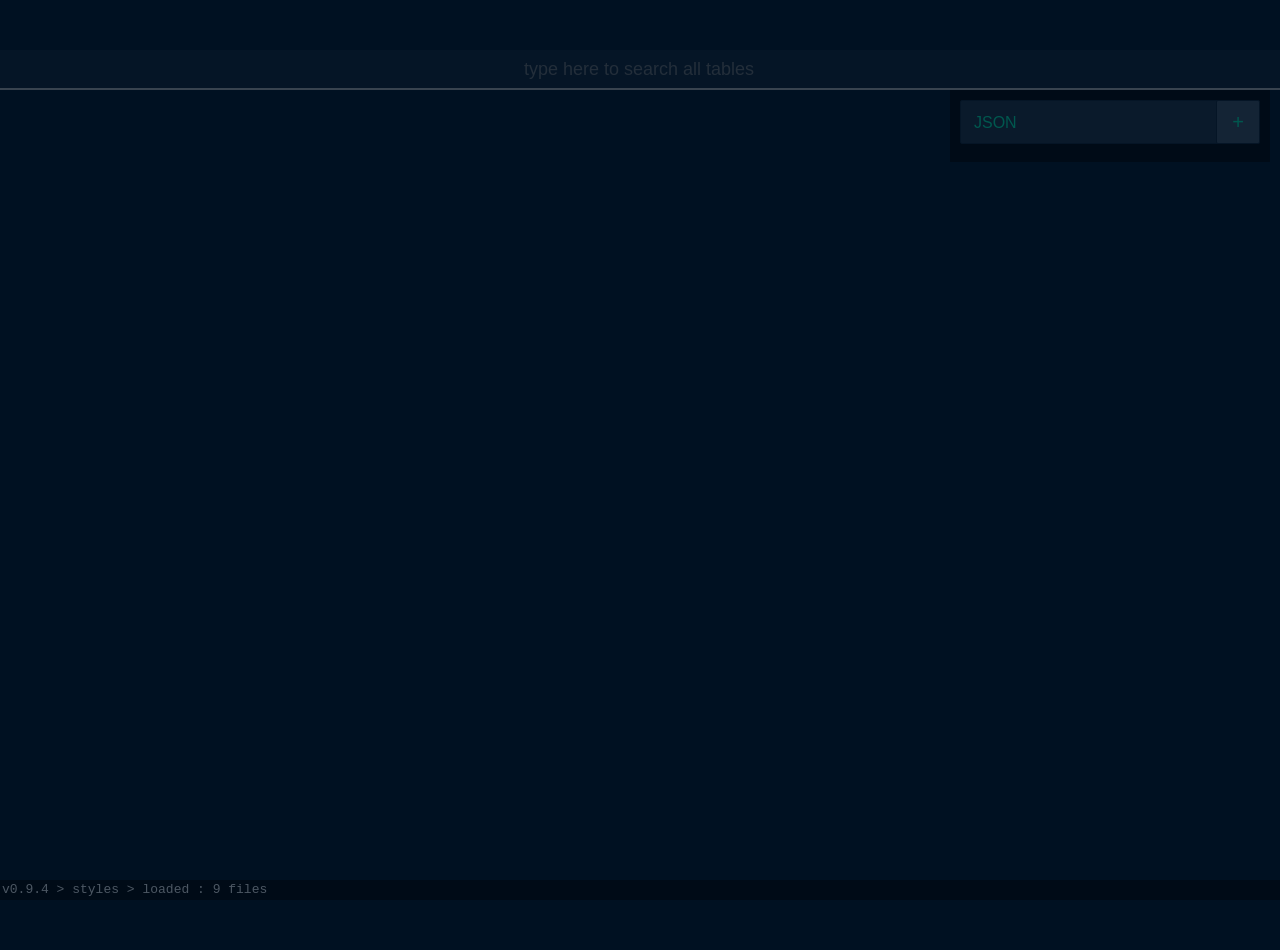
==== app/klik/infrastructure_monitor.html @ 2c04b832 "Add files via upload" ====
<!-- by JSR <jsr@pixmob.com -->
<html>
<head>
<meta charset='utf-8'>
<link rel='stylesheet' href='../../lib/klik_app.css' >
<script type='text/javascript' src='../../lib/klik_app.js'></script>
<script type='text/javascript'>

const BATTERY_LEVEL_HIGH = 90; // higher than this value will be solid green
const BATTERY_LEVEL_LOW  = 30; // lower than this value will pulse orange (same on the server side)

const MONITOR_ALLOW_DRAGGING = false;

var klik_monitor_config = {};
var klik_monitor_tables = [];
var klik_monitor_sidebar_scope = null;

var dragging = false;

window.onload = function() {
    app = new KlikApp('tech', 'Infrastructure Monitor', 'klik', true, true);

    app.navigation = [];

    app.callbacks = {
        on_ws_open : function() {
            klik_send_off_state();
        },

        on_ws_message : function(data) {
            console.log(data);
        }, 

        on_config_loaded : function(data) {
            klik_monitor_config = data;
            init();
        },

        on_config_missing : function(init_ui=true) {

            // default config
            klik_monitor_config = { 
                fetch : { 
                    maps : 1, 
                    locations : 1, 
                    infrastructures : 1, 
                    attendees : 0 
                },
                autorun : 5000
            };

            // save default config
            app.save_config(klik_monitor_config);

            // init
            if (init_ui) {
                init();
            }
        },

        on_app_ready : function(data) {
            app.load_config();

            // in progress : smarter table scroll, to keep showing the headers
            // ---
            
            // $(window).scroll(function(e){ 

            //     var name = klik_device_types.slice(0); // copy array
            //     name.push('locations');

            //     for (var i=0; i<name.length; i++) {
            //         var div_header = document.getElementById('table_'+name[i]+'_0');
            //         var div_data   = document.getElementById('table_'+name[i]+'_1');
            //         var box = div_data.getBoundingClientRect();

            //         div_header.scrollLeft 

            //         div_header.scrollLeft = div_data.scrollLeft;

            //         console.log(' div_data.parentNode.scrollHeight',  div_data.parentNode.scrollHeight);
            //         console.log(' div_data',  div_data);
            //         // console.log(box.top, div_data.parentNode.scrollHeight);

            //         if (box.top <= (-1*div_data.parentNode.scrollHeight+30)) { 
            //             div_header.style.cssText = 'display:none;'
            //         }
            //         else if (box.top < 30) { 
            //             div_header.style.cssText = 'position:fixed; top:28px;' 
            //         }
            //         else if (box.top >= 30) { 
            //             div_header.style.cssText = 'position:initial;'
            //         }  
            //     }
            // });

            // show(config);
        },

        on_app_data : function(namespace, data) {
            handle_data(namespace, data);
        }
    }
}


function init() {

    var s = by_class('klik_section');
    for (var i=0; i<s.length; i++) {
        add_class(s[i], 'loaded'); 
    }

    klik_monitor_init();

    $('#table_beacons_1').scroll(function(){ 
        console.log(' this.scrollLeft', $(this).scrollLeft() ) ;
    });
}


var klik = null
var theme = {};
var layer_flags = {};

var klik_device_types = [
    'infrastructures_attendees',
    'infrastructures_beacons',
    'infrastructures_configs',
    'infrastructures_hubs',
    'infrastructures_mobiles',
    'infrastructures_pixels',
    'infrastructures_registrations',
    'infrastructures_sentinelles',
    'infrastructures_tags',
    'infrastructures_touchpoints',
];


// var isSyncingLeftScroll = false;
// var isSyncingRightScroll = false;

function klik_monitor_clear() {
    for (var i in klik_monitor_tables) {
        $(klik_monitor_tables[i]).html('<p>deactivated</p>');
    }
    klik_monitor_tables = [];
}


function add_tables(namespace) {
    klik.table[namespace][0].innerHTML = ''; 
    var table_0 = build_html_table(klik.table[namespace][0], klik.data[namespace], conf.headers[namespace]);
    $('#table_'+namespace+'_0').html(table_0);
    setup_cell_interaction(klik.table, namespace, 0);

    klik_monitor_tables.push('#table_'+namespace+'_0');

    // klik.table[namespace][1].innerHTML = '';
    // var table_1 = table_0.cloneNode(true);
    // $('#table_'+namespace+'_1').html(table_1);
    // setup_cell_interaction(klik.table, namespace, 1);
}


function klik_monitor_save() {
    app.save_config(klik_monitor_config);
}


function klik_monitor_toggle(key) {
    klik_monitor_config.fetch[key] = app.api.fetch[key] = 1-app.api.fetch[key];

    klik_monitor_save();
    klik_monitor_clear();
    klik_monitor_update_sidebar();
    klik_monitor_page_refresh();
}


function klik_monitor_interval(interval_in_ms) {
    klik_monitor_config.autorun = interval_in_ms;

    klik_monitor_save();
    klik_monitor_update_sidebar();

    app.api.autorun(klik_monitor_config.autorun);


    var intervals = [ 2000, 5000, 10000];
    for (var i in intervals) {
        var btn = by_id(klik_monitor_sidebar_scope+'button_interval_'+intervals[i]);
        btn.innerHTML = 'refresh '+intervals[i]+' ms';
        btn.style.backgroundColor = 'rgba(255,0,0,0.4)';
        btn.style.border = '1px solid red';
    }

    var btn = by_id(klik_monitor_sidebar_scope+'button_interval_'+interval_in_ms);
    btn.style.backgroundColor = 'rgba(0,255,255,0.4)';
    btn.style.border = '1px solid cyan';
}



function klik_monitor_populate_sidebar(scope, style) {
    klik_monitor_sidebar_scope = scope;

    var s = add_node(klik_toolbar_settings, 'div', { _c:'klik_section' });
    add_node(s, 'button', { _c:'small', _s:style, onclick:'klik_monitor_toggle("maps")'            , _i:scope+'button_toggle_maps' });
    add_node(s, 'button', { _c:'small', _s:style, onclick:'klik_monitor_toggle("locations")'       , _i:scope+'button_toggle_locations' });
    add_node(s, 'button', { _c:'small', _s:style, onclick:'klik_monitor_toggle("infrastructures")' , _i:scope+'button_toggle_infrastructures' });
    add_node(s, 'button', { _c:'small', _s:style, onclick:'klik_monitor_toggle("attendees")'       , _i:scope+'button_toggle_attendees' });

    var s = add_node(klik_toolbar_settings, 'div', { _c:'klik_section' });
    add_node(s, 'button', { _g:1, _c:'small', _s:style, onclick:'klik_monitor_interval(2000)' , _i:scope+'button_interval_2000' });
    add_node(s, 'button', { _g:1, _c:'small', _s:style, onclick:'klik_monitor_interval(5000)' , _i:scope+'button_interval_5000' });
    add_node(s, 'button', { _g:1, _c:'small', _s:style, onclick:'klik_monitor_interval(10000)', _i:scope+'button_interval_10000' });

    var s = add_node(klik_toolbar_settings, 'div', { _c:'klik_section' });
    add_node(s, 'button', { _c:'small', _s:style, onclick:'show(config)', _i:scope+'button_show_data', _l:'show JSON' });
    add_node(s, 'button', { _c:'small', _s:style, onclick:'hide(config)', _i:scope+'button_hide_data', _l:'hide JSON' });


    setTimeout(function() {
        klik_monitor_update_sidebar();
    }, 1000);

}


function klik_monitor_update_sidebar() {
    var keys = ['maps', 'locations', 'infrastructures', 'attendees'];
    for (var i in keys) {
        var k = keys[i];

        var btn = by_id(klik_monitor_sidebar_scope+'button_toggle_'+k);
        btn.innerHTML = k;

        if (app.api.fetch && app.api.fetch[k]) {
            btn.style.backgroundColor = 'rgba(0,255,255,0.4)';
            btn.style.border = '1px solid cyan';
        }
        else {
            btn.style.backgroundColor = 'rgba(255,0,0,0.4)';
            btn.style.border = '1px solid red';
        }
    }
}   


var sort_filters = {
    maps: {
        key: 'name', 
        order: 'up',
    },
    locations: {
        key: 'display_name', 
        order: 'up',
    },
    attendees: {
        key: 'last_name', 
        order: 'up',
    },
    infrastructures_attendees: {
        key: 'name', 
        order: 'up',
    },
    infrastructures_beacons: {
        key: 'name', 
        order: 'up',
    },
    infrastructures_tags: {
        key: 'description', 
        order: 'up',
    },
    infrastructures_touchpoints: {
        key: 'description', 
        order: 'up',
    },
    infrastructures_configs: {
        key: 'id', 
        order: 'up',
    },
    infrastructures_hubs: {
        key: 'id', 
        order: 'up',
    },
    infrastructures_mobiles: {
        key: 'id', 
        order: 'up',
    },
    infrastructures_pixels: {
        key: 'id', 
        order: 'up',
    },
    infrastructures_registrations: {
        key: 'id', 
        order: 'up',
    },
    infrastructures_sentinelles: {
        key: 'id', 
        order: 'up',
    },
}


function get_filter(namespace) {
    return sort_filters[namespace];
}


function sort_data(namespace) {
    try {
        var filter = get_filter(namespace);
        // console.log('namespace:', namespace, 'filter:', filter);
        klik.data[namespace].sort(klik_sort_anything(filter.key)[filter.order]);
        return true;
    }
    catch(e) {
        // console.log('unable to sort', namespace, filter.key, filter.order);
        // console.log(e);
        return false;
    }
}


function handle_data(namespace, data) {
    // console.log(namespace, data);

    if (dragging) {
        return;
    }

    // remove forward slash, because using namespace as key
    if (namespace=='/maps' || 
        namespace=='/locations' || 
        namespace=='/attendees' || 
        namespace=='/infrastructures' ) {
        namespace = namespace.substring(1);
    }

    if (namespace=='maps') {
        for (var i=0; i<data.length; i++) {
            klik.dict[data[i].name] = data[i];
        }
        klik.data.maps = data;
        sort_data(namespace);

        var label = ((klik.data.maps.length>1)?'maps':'map');
        label_maps.innerHTML = klik.data.maps.length+' '+label;

        add_tables('maps');
        // $('#table_maps_0').addClass("hidden_data");
        // $('#table_maps_1').addClass("hidden_header");
    }
    
    else if (namespace=='locations') {
        for (var i=0; i<data.length; i++) {
            klik.dict[data[i].name] = data[i];
        }
        klik.data.locations = data;
        sort_data(namespace);

        var label = ((klik.data.locations.length>1)?'locations':'location');
        label_locations.innerHTML = klik.data.locations.length+' '+label;

        add_tables('locations');
        // $('#table_locations_0').addClass("hidden_data");
        // $('#table_locations_1').addClass("hidden_header");
    }

    else if (namespace=='attendees') {
        for (var i=0; i<data.length; i++) {
            klik.dict[data[i].id] = data[i];
        }
        klik.data.attendees = data;
        sort_data(namespace);

        var label = ((klik.data.attendees.length>1)?'attendees':'attendee');
        label_attendees.innerHTML = klik.data.attendees.length+' '+label;

        add_tables('attendees');
        // $('#table_attendees_0').addClass("hidden_data");
        // $('#table_attendees_1').addClass("hidden_header");
    }

    else if (namespace=='infrastructures') {
        
        for (var i=0; i<data.length; i++) {
            klik.dict[data[i].id] = data[i];
        }
        for (var i=0; i<klik_device_types.length; i++) {
            klik.data[klik_device_types[i]] = [];
        }

        klik.data.infrastructures_tags_ignored = [];
        klik.data.infrastructures_pixels_ignored = [];

        for (var i=0; i<data.length; i++) {
            for (var j=0; j<klik_device_types.length; j++) {
                if ('infrastructures_'+data[i].type+'s'==klik_device_types[j]) {

                    // if (data[i].type=='beacon') {
                    //     if (data[i].id.match('hubdroid')) {
                    //         console.log(data[i]); 
                    //     }
                    // }

                    // if (data[i].type=='touchpoint') {
                    //     console.log(data[i]); 
                    // }

                    if (data[i].map) {
                        klik.data[klik_device_types[j]].push(data[i]);
                    }
                    else if (data[i].type=='tag') {
                        klik.data.infrastructures_tags_ignored.push(data[i]);
                    }
                    else if (data[i].type=='pixel') {
                        klik.data.infrastructures_pixels_ignored.push(data[i]);
                    }
                }
            }
        }

        // at this point, all data is stored inside klik.data
        // for (var i=0; i<klik.data.infrastructures_tags.length; i++) {
        //     var tag = klik.data.infrastructures_tags[i];
        // }

        // here we only update all table titles (labels) with 
        // the corresponding device counters
        for (var i=0; i<klik_device_types.length; i++) {
            var type = klik_device_types[i];
            var data = klik.data[type];
            var label = type;

            // console.log(label);

            // replace the beacons with hubs
            if (label=='infrastructures_beacons') {
                label = 'infrastructures_hubs';
            }
   
            if (label.match('infrastructures')) {
                label = label.substring(16, label.length);
            }

            // adjust label for singular / plurar
            label = ((data.length>1) ? label : label.substring(0, label.length-1));

            if (type=='infrastructures_pixels') {
                label_infrastructures_pixels.innerHTML = klik.data.infrastructures_pixels.length+' '+label+' - plus '+klik.data.infrastructures_pixels_ignored.length+' not on the map';
                label_infrastructures_pixels.innerHTML += ' - total of '+ (klik.data.infrastructures_pixels.length+klik.data.infrastructures_pixels_ignored.length);
            }
            else if (type=='infrastructures_tags') {
                label_infrastructures_tags.innerHTML = klik.data.infrastructures_tags.length+' '+label+' - plus '+klik.data.infrastructures_tags_ignored.length+' not on the map';
                label_infrastructures_tags.innerHTML += ' - total of '+ (klik.data.infrastructures_tags.length+klik.data.infrastructures_tags_ignored.length);
            }
            else {
                var div = by_id('label_'+type);
                if (div) {
                    div.innerHTML = data.length+' '+label;
                }
            }
        }


        // console.log(klik.data.configs.length, 'configs', klik.data.configs[0]);
        // var ids = '';
        // for (var j=0; j<klik.data.infrastructures_tags_ignored.length; j++) {
        //     console.log(klik.data.infrastructures_tags_ignored[j])
        //     ids += klik.data.infrastructures_tags_ignored[j].id +'<br>';
        // }
        // document.body.innerHTML = ids;


        for (var j=0; j<klik_device_types.length; j++) {
            var key =  klik_device_types[j];
            sort_data(key);
         
            klik.table[key][0].innerHTML = ''; // table for headers
            // klik.table[key][1].innerHTML = ''; // table for data

            // if (layer_flags && layer_flags[key.substring(0,key.length-1)][1]==0) {
            
            // }
            // else {

                add_tables(key);
          
                // remember current widths for all columns
                // look only at first table row
                // var item = by_id('table_'+key+'_1');
                // var cols;
                // try {
                //     cols = item.getElementsByTagName("tr")[1].getElementsByTagName("td");
                //     conf.header_widths[key] = []
                //     for (k = 0; k<cols.length; k++) { // loop all column items
                //         // conf.header_widths[key].push(cols[k].offsetWidth);
                //         cols[k].style.cssText = 'width:'+cols[k].offsetWidth+40+'px;';
                //     }
                // }
                // catch(e) {
                //     console.log(e)
                // }
            
                // $('#table_'+key+'_0').addClass("hidden_data");
                // $('#table_'+key+'_1').addClass("hidden_header");
            // }
        }
    }


    // setup visibility based on what was setup in the Manager
    // looking at the one config icon that is named 'MainConfig'

    if (klik.data.configs && klik.data.configs.length>0) {
        // console.log('---------', klik.data.configs);
        for (var i in klik.data.configs) {
            // console.log(klik.data.configs[i]);
            if (klik.data.configs[i].name==='MainConfig') {
                if (klik.data.configs[i].custom.settings) {
                    layer_flags = klik.data.configs[i].custom.settings.layer_flags;
                }
            }
        }               
    }

    //layer_flags[key][0] , lock
    //layer_flags[key][1] , visible


    if (layer_flags) {
        // console.log('--', layer_flags);
        for (var i=0; i<klik_device_types.length; i++) {
            var key = klik_device_types[i];

            // console.log('--', key, layer_flags,);
            var dev_flags = layer_flags[key.substring(0, key.length-1)]

            if (dev_flags) {
                if (dev_flags[1]==0) { 
                    $('#section_'+key).hide();
                }
                else {
                    $('#section_'+key).show();
                }
            }
            else {
                $('#section_'+key).show();
            }
        }

        if (layer_flags['location'] && layer_flags['location'][1]==0) {
            $('#section_locations').hide();
        }
        else {
            $('#section_locations').show();
        }

        if (layer_flags['attendee'] && layer_flags['attendee'][1]==0) {
            $('#section_attendees').hide();
        }
        else {
            $('#section_attendees').show();
        }

        if (layer_flags['map'] && layer_flags['map'][1]==0) {
            $('#section_maps').hide();
        }
        else {
            $('#section_maps').show();
        }
    }

    // console.log(klik.dict);
    // re-filter (not optimal to always rebuild the html tables...)
    klik_table_search_all();
}


// make everything clickable
function setup_cell_interaction(tables, namespace, index) {
    // console.log('setup_cell_interaction', namespace, tables)
    var table = tables[namespace][index];

    if (table != null) {
        for (var i = 0; i < table.rows.length; i++) {
            for (var j = 0; j < table.rows[i].cells.length; j++) {

                table.rows[i].cells[j].onclick = function (event) {
                    var item = klik.dict[event.target.innerHTML];
                    if (item) {
                        config_string.innerHTML = event.target.innerHTML+'<PRE>'+JSON.stringify(item, null, '  ')+'</PRE>';
                    }
                    else {
                        var element = event.target;
                        if (element.nodeName === "TH") {
                            var filter = get_filter(namespace);
                            filter.order = (filter.order=='down')?'up':'down';
                            filter.key = element.id.substring(3);
                            // console.log(namespace, filter)

                            // sort, clear and rebuild
                            if (sort_data(namespace)) {
                                klik.table[namespace][0].innerHTML = '';
                                add_tables(namespace); 

                                klik_table_search('table_'+namespace+'_0');
                            }
                        }
                        config_string.innerHTML = 'nothing found for : "'+ element.innerHTML +'"';
                    }
                };
            }
        }
    }
}


var default_device_headers = [
    ['id', 'ID'],
    ['name', 'NAME'],
    ['x','MAP.X'], ['y','MAP.Y'],
    ['description', 'DESCRIPTION'],
    ['custom.added.time', 'ADDED'],
    ['custom.updated.time', 'UPDATED'],
    ['map', 'MAP'],
    ['custom.zone', 'ZONE'],
]


var conf = {
    // header_widths : {
    //     // locations       :[],
    //     // attendees       :[], 
    //     beacons         :[],
    //     configs         :[],
    //     hubs            :[],
    //     mobiles         :[],
    //     pixels          :[],
    //     registrations   :[],
    //     sentinelles     :[],
    //     tags            :[]
    // },
    headers : {

        maps : [
            // ['id', 'ID'  ],
            ['name', 'NAME'  ],
            ['private', 'PRIVATE'  ], 
            ['image_url', 'IMAGE URL'], 
        ],

        locations : [
            ['name'                 , 'NAME'  ], 
            ['display_name'         , 'DISPLAY NAME'],
            ['tuning.min_certainty' , 'CERT.'],
            ['tuning.threshold'     , 'THRESH.'],
            ['tuning.timeout'       , 'TIMEOUT'],
            ['tuning.samples'       , 'SAMPLES'],
            ['tuning.sample_ratio'  , 'RATIO'],
            ['tuning.stickiness'    , 'STICKY'],
            ['map'                  , 'MAP'],
            ['tuning.tags.length'   , 'TAGS'],
            ['tag_selector'         , 'SELECTOR'], 
            ['tuning.tags'          , 'TAG IDS'],


            // legacy
            // ['tuning.beacons.length', 'BEACONS'],
            // ['tuning.beacons'       , 'BEACON IDS'],
        ],

        attendees : [
            ['id'           , 'ID'],
            ['last_name'    , 'LAST NAME'],
            ['first_name'   , 'FIRST NAME'],
            ['score'        , 'SCORE'],
            ['email'        , 'EMAIL'],
            ['devices'      , 'DEVICES'],
        ],

        infrastructures_beacons : [
            ['status.status', 'STATUS'],
            ['id', 'ID'],
            ['name' , 'NAME'],
            
            ['status.battery', 'PHONE %'],
            ['status.peripheral_battery', 'AMP %'],

            
            ['status.last_status_payload.stats.packetsReceived', 'BLE IN'],
            // ['status.last_status_payload.stats.packetsSent', 'PKT SENT'],
            // ['status.last_status_payload.scheduledBroadcasts', 'BRO ?'],


            // stats.now    = 10 seconds
            // stats.recent =  2 minutes
            // stats.stable = 10 minutes
            ['status.stats.recent.packet_rate'      , 'PKT/s'],
            ['status.stats.recent.bitrate'          , 'BIT/s'],
            ['status.stats.recent.devices'          , 'PIX'],
            ['status.stats.recent.report_rate'      , 'PIX/s'],
            ['status.stats.recent.tags'             , 'TAG'],
            ['status.stats.recent.tag_report_rate'  , 'TAG/s'],

            ['status.last_status_payload.hardwareState.isAdvertising', 'BLE OUT'],

            ['description'  , 'DESCRIPTION'],

            // ['status.stats.recent.error_rate'       , 'ERROR RATE'],
            // ['status.stats.recent.packet_errors'    , 'PKT ERROR'],
            // ['status.stats.recent.missed_packets'   , 'MISS'],
            // ['status.stats.recent.dropped_packets'  , 'DROP'],
            
            // bitrate and packet_rate dont work anymore
            // ---
            // ['status.bridge_stats.now.bitrate'      , 'BIT/s'],
            // ['status.bridge_stats.now.packet_rate'  , 'PKT/s'],

            ['status.status_msg'          , 'MESSAGE'],
            ['status.last_heard'          , 'LAST HEARD'],
            ['status.last_connected'      , 'LAST CONNECTED'],
            // ['status.last_known_connected', 'LAST KNOWN CONNECTED'],
            // ['status.last_status'         , 'LAST STATUS'],

            // old beacons
            // ---
            // ['status.battery_mV'    , 'BATTERY'],
            // ['status.button_pressed', 'BUTTON'],
            
            // ['status.bridge'        , 'BRIDGE'],
            // ['custom.zone'          , 'ZONE'],

            // map
            // ['map'  , 'MAP'],
            // ['x'    , 'MAP.X'],
            // ['y'    , 'MAP.Y'],
        ],

        infrastructures_tags : [
            ['status.status', 'STATUS'],
            ['id', 'ID'],
            ['x', 'MAP.X'],
            ['y', 'MAP.Y'],
            ['name'                     , 'NAME'],
            ['status.status_msg'        , 'MESSAGE'],
            ['status.last_heard'        , 'LAST HEARD'],
            ['custom.notifications'     , 'NOTIF'],
            ['description'              , 'DESCRIPTION'],
            ['custom.added.time'        , 'ADDED'],
            ['custom.updated.time'      , 'UPDATED'],
            ['map'                      , 'MAP'],
            ['custom.zone'              , 'ZONE'],
            // ['custom.notifications'     , 'NOTIF'],
        ],

        infrastructures_touchpoints : [
            // ['status.status', 'STATUS'],
            ['id', 'ID'],
            ['x', 'MAP.X'],
            ['y', 'MAP.Y'],
            ['name'                     , 'NAME'],
            // ['status.status_msg'        , 'MESSAGE'],
            // ['status.last_heard'        , 'LAST HEARD'],
            ['custom.notifications'     , 'NOTIF'],
            ['description'              , 'DESCRIPTION'],
            ['custom.added.time'        , 'ADDED'],
            ['custom.updated.time'      , 'UPDATED'],
            ['map'                      , 'MAP'],
            // ['custom.zone'              , 'ZONE'],
            // ['custom.notifications'     , 'NOTIF'],
        ],

        infrastructures_attendees       : default_device_headers,
        infrastructures_configs         : default_device_headers,
        infrastructures_hubs            : default_device_headers,
        infrastructures_mobiles         : default_device_headers,
        infrastructures_pixels          : default_device_headers,
        infrastructures_registrations   : default_device_headers,
        infrastructures_sentinelles     : default_device_headers,
    }
}

function build_html_table(table, arr, headers) {
   
    // console.log(table, arr, headers)

    var columns = [];

    // build headers, ids are important
    var tr = proto.tr.cloneNode(false);
    for (var i=0; i<headers.length; i++) {
        columns.push(headers[i]);
        var th = proto.th.cloneNode(false);
        if (typeof(headers[i])=='object' && headers[i].length>=2) {
            th.appendChild(document.createTextNode(headers[i][1]));
            th.id = 'th_'+headers[i][0];
            // console.log(th.id);
        }
        tr.appendChild(th);
    }
    table.appendChild(tr);


    var widths = []
    for (var i=0, maxi=arr.length; i < maxi; ++i) {

        var tr = proto.tr.cloneNode(false); // table row
        widths[i] = 0;

        for (var j=0, maxj=columns.length; j < maxj ; ++j) {
            var td, header, val;

            td = proto.td.cloneNode(false); // table data (cell)
            header = columns[j];
            val = null;
           
            // var voltage = arr[i]['status']['battery_mV']/1000.;
            // if (voltage==klik_hub_voltage) {
            //     val = 'N/A'; // no battery level when it's a hub
            // }
            // else {
            //     val = klik_get_battery_level_formatted(voltage);
                
            //     if (voltage > klik_battery_voltage_fresh) {
            //         td.style.color = theme.color.healthy;
            //     }
                
            //     if (voltage < klik_battery_voltage_warning) { 
            //         td.style.color = theme.color.warning;
            //     }

            //     if (voltage < klik_battery_voltage_critical) { 
            //         td.style.color = theme.color.critical;
            //     }
            // }
            
            // else if (header==='bars' || header[0]=='bars') {
            //     var voltage = arr[i]['status']['battery_mV']/1000.;
            //     if (voltage==klik_hub_voltage) {
            //         val = 'N/A'; // no battery level when it's a hub
            //     }
            //     else {
            //         val = klik_get_battery_level_bar(voltage);
            //         if (voltage > klik_battery_voltage_fresh) {
            //             td.style.color = theme.color.healthy;
            //         }
            //         if (voltage < klik_battery_voltage_warning){
            //             td.style.color = theme.color.warning;  
            //         } 
            //         if (voltage < klik_battery_voltage_critical) {
            //             td.style.color = theme.color.critical;
            //         }
            //     }
            // }

            var parts = [];
            if (typeof(header)=='object') {
                parts = header[0].split('.');
            }
            else {
                parts = header.split('.');
            }

            val = arr[i];
            for (var k=0; k<parts.length; k++) {
                if (val[parts[k]]!=null) {
                    val = val[parts[k]];
                }
                else {
                    val = null;
                    break;
                }
            }
            
            if (typeof(val)=='object') {
                var str = '';
                for (var idx in val) {
                    if (val[idx].id) {
                        str += val[idx].id+', ';
                    }
                }

                if (str!='') {
                    val = str;
                }
            }

            if (val) {
                val = val.toString();
            }

            if (header[1]=='MAP.X' || header[1]=='MAP.Y') {
                val = Math.round(val*100)/100.;
            }

            if (header[1].match('%')) {
                if (val) {
                    val = 100 * Math.round(val*100)/100.;
                }
            }

            if (header[1].match('/s') ) {
                val = Math.ceil(val);
            }

            if (header[1].match('PKT') || header[1].match('BLE IN') ) {
                if (val) {
                    val = Math.ceil(val);
                }
            }


            // if (header[0]=='status.status') {
            //     if (val=='critical') {
            //         tr.style.color = '#f00';
            //     }
            // }
     
            // if (typeof val === 'object') {
            //     val = JSON.stringify(val);
            // }
            if (header[1]=='MASTER') {
                if (val=='1') {
                    tr.style.color = theme.color.warning; // row cyan
                }
            } 

            // if (header[0].match('URL')) {
            //     val = '<a href='+val+'>link</link>';
            // }


             // styling based on content
            if (val=='0') {
                // td.style.color = '#888';
            }
            
            if (parts[k-1]=='timeout' && val!='120' ) {
                td.style.color = theme.color.warning; // cell orange
            }
            else if (parts[k-1]=='samples' && val!='60' ) {
                td.style.color = theme.color.warning; // cell orange
            }
            else if (parts[k-1]=='stickiness' && val!='60' ) {
                td.style.color = theme.color.warning; // cell orange
            }
            else if (val==='healthy') {
                td.style.color = theme.color.healthy; // cell cyan
            }
            else if (val==='warning') {
                td.style.color = theme.color.warning; // cell orange
            }
            else if (val==='critical') {
                tr.style.color = theme.color.critical; // entire row red
            }
            else if (val==null || val=='null') {
                // td.style.fontStyle = 'italic';
                // theme.color.warning;
                td.style.color = '#666'; 
                val = '-';
            }
            else if (typeof(val)=='string' && val.match('Not heard in')) {
                // td.style.color = theme.color.warning;
                var seconds = parseInt(arr[i]['status']['last_heard']);
                val = hh_mm_ss_since(seconds, 'ago');
            }
            else if (typeof(val)=='string' && val.match('Missed packets')) {
                // td.style.color = theme.color.warning;
                var seconds = parseInt(arr[i]['status']['last_heard']);
                val = hh_mm_ss_since(seconds, 'ago - '+val);
                td.style.color = theme.color.warning;
            }
            else if (typeof(val)=='string' && parts[k-1]=='last_heard') {
                // td.style.color = theme.color.warning;
                val = new Date(parseInt(arr[i]['status']['last_heard'])*1000).toLocaleString();
            }
            else if (typeof(val)=='string' && parts[k-1]=='time') {
                // td.style.color = theme.color.warning;
                // // val = new Date(parseFloat(val)*1000);
                val = new Date(val).toLocaleString();
            }

            // any other filed that contains the wording LAST
            // will be showed as a time string
            else if (header[1].match('LAST') ) {
                // console.log(parts[k-1]);
                val = new Date(parseInt(arr[i]['status'][parts[k-1]])*1000).toLocaleString();
            }
            else if ((parts[k-1]=='battery' || parts[k-1]=='peripheral_battery')) {
                if (val<=BATTERY_LEVEL_LOW) {
                    if (arr[i].status.status!='critical') {
                        add_class(td, 'pulse');
                        td.style.color = theme.color.warning;
                    }
                }
                else if (val>=BATTERY_LEVEL_HIGH ) {
                    td.style.color = theme.color.healthy;
                }
            }

            if (val && val.length>widths[i]) {
                widths[i] = val.length;
            }

            if (header[0].match('url')) {
                var link = document.createElement('a');
                var text = document.createTextNode('link');
                link.append(text);
                link.href = val;
                // console.log(val);
                td.appendChild(link);
            } 
            else {
                td.appendChild(document.createTextNode(val));
            }
            tr.appendChild(td);           
        }
        table.appendChild(tr);
    }

    // console.log(widths);
    // setup a row with all the longest content foreach column
  
    // var tr = proto.tr.cloneNode(false);
    // table.appendChild(tr);
    // for (var j=0, maxj=columns.length; j < maxj ; ++j) {
    //     var td = proto.td.cloneNode(false);
    //     var txt = '.';
    //     while(txt.length<widths[j]) {
    //         txt+='.'
    //     }
    //     td.appendChild(document.createTextNode(txt));
    //     tr.appendChild(td);   
    // }

    // console.log(table)

    return table;
 }


function init_data() {
  klik = {
        dict : { },
        data : {
            maps      : [], 
            locations : [], 
            attendees : [], 

            infrastructures_attendees       : [], 
            infrastructures_beacons         : [], 
            infrastructures_configs         : [],
            infrastructures_hubs            : [],
            infrastructures_mobiles         : [],
            infrastructures_pixels          : [],
            infrastructures_pixels_ignored  : [], 
            infrastructures_registrations   : [],
            infrastructures_sentinelles     : [],
            infrastructures_tags            : [],
            infrastructures_tags_ignored    : [], 
            infrastructures_touchpoints     : [],
        },
        table : {                           // table for header only        , table for data
            maps                            : [ proto.table.cloneNode(false), proto.table.cloneNode(false) ],
            locations                       : [ proto.table.cloneNode(false), proto.table.cloneNode(false) ],
            attendees                       : [ proto.table.cloneNode(false), proto.table.cloneNode(false) ],
            infrastructures_attendees       : [ proto.table.cloneNode(false), proto.table.cloneNode(false) ],
            infrastructures_beacons         : [ proto.table.cloneNode(false), proto.table.cloneNode(false) ],
            infrastructures_configs         : [ proto.table.cloneNode(false), proto.table.cloneNode(false) ],
            infrastructures_hubs            : [ proto.table.cloneNode(false), proto.table.cloneNode(false) ],
            infrastructures_mobiles         : [ proto.table.cloneNode(false), proto.table.cloneNode(false) ],
            infrastructures_pixels          : [ proto.table.cloneNode(false), proto.table.cloneNode(false) ],
            infrastructures_pixels_ignored  : [ proto.table.cloneNode(false), proto.table.cloneNode(false) ],
            infrastructures_registrations   : [ proto.table.cloneNode(false), proto.table.cloneNode(false) ],
            infrastructures_sentinelles     : [ proto.table.cloneNode(false), proto.table.cloneNode(false) ],
            infrastructures_tags            : [ proto.table.cloneNode(false), proto.table.cloneNode(false) ],
            infrastructures_tags_ignored    : [ proto.table.cloneNode(false), proto.table.cloneNode(false) ],
            infrastructures_touchpoints     : [ proto.table.cloneNode(false), proto.table.cloneNode(false) ],
        }
    };  
}


function klik_monitor_page_refresh() {
    app.api.get_data();
}


function klik_monitor_init() {

    if (!klik_monitor_config) {
        tech.cout('missing configuration, please provide one')
        return;
    }

    for (key in klik_monitor_config.fetch) {
        app.api.fetch[key] = klik_monitor_config.fetch[key]; 
    }
    
    klik_monitor_interval(klik_monitor_config.autorun);

    init_data();

    check_node('config');
    check_node('config_minimize');
    check_node('config_string');

    theme = new KlikTheme();

    // init ui
    $('.draggable').each(function(i, element) {
        if (MONITOR_ALLOW_DRAGGING) {
            var self = $(this);
            $(this).draggable({
                // grid:[20, 20], 
                start: function(e, ui) { 
                    dragging = true;
                },
                drag: function(e, ui) {  

                },
                stop: function(e, ui ) {
                    dragging = false;
                }
            });
        }
    });

    $('.always-draggable').each(function(i, element) {
            var self = $(this);
            $(this).draggable({
                // grid:[20, 20], 
                start: function(e, ui) { 
                    dragging = true;
                },
                drag: function(e, ui) {  

                },
                stop: function(e, ui ) {
                    dragging = false;
                }
            });
        // }
    });

    klik_min_max();
}

</script>

<style>

a {
    color:inherit;
    text-decoration: none;
}

table, th, td {
    font-family     : monospace;
    text-align      : left;
    margin          : 0; 
    padding         : 2;
    padding-left    : 4;
    padding-right   : 4;
    font-size       : 14px;
    text-align      : left;
    /*background-color: #400;*/
}

table .ios {
    padding         : 8;
}

table {
    /*table-layout    : fixed;*/
    border-collapse : collapse;
    width           : 100%;
    float           : left;
    margin-top      : 2px;
}

td {
    white-space     : nowrap;
    vertical-align  : middle;
    border-left     : 1px solid var(--color_light);
}

/* headers */
th {
    white-space     : nowrap;
    color           : var(--color_header);
    background-color: var(--color_main);
    border-left     : 2px solid var(--color_light);
    cursor: pointer;
}

th:active {
    color: var(--color_main);
    background-color: var(--color_middle);
}

.hidden_data tr:nth-child(1) ~ tr:not(:last-child) {
    display:none;
}

.hidden_header th {
    display:none;
}

/*table tr:last-child {
    opacity: 0.2;
}*/

/* alternating rows */
/*tr:nth-child(even) {
    color           : var(--color_row);
    background-color: var(--color_lighter);
}

tr:nth-child(odd) {
    color           : var(--color_row);
    background-color: var(--color_light);
}
*/

/* alternating columns */
/*td:nth-child(odd) {
    color           : #ddd;
}
*/

/*tr:hover {
    color           : var(--color_main);
    background-color: var(--color_middle);
}*/

tr {

}

tr:hover {
    color: #fff;
    background-color: rgba(255,0,0,0.4);
    outline : 1px solid red;
}

/*html { overflow-y: hidden; }
*/

.table_scrollable_container {
    box-sizing : border-box;
    overflow-x : auto;
}

.table_container {
    /*box-sizing      : border-box;*/
    /*overflow-x      : auto;*/
}

#config {
    position        : fixed !important; /*important for ios*/

    width           : 300;
    height          : auto;
    overflow        : hidden;
    border          : 0px solid white;
    opacity         : 1.0;
    font-size       : 16;
    background      : black;
    color           : white;
    border-radius   : 0px;
    z-index         : 99999;
    right           : 10;
    top             : 90;
    margin          : 0;
    padding         : 10;
    min-height      : 44;
    border-radius   : 0px;
}

#config.minimized {
    height: 0;
    margin: 0;
    padding: 0;
    background: none;
}

#config label {
    border: 1px solid #123;
    height: 44;
    margin: 0;
    padding: 13;
    box-sizing : border-box;
}

#config_minimize {
    border: 1px solid #123;
    background-color: #456;
    color:#00ffb9; 
    outline:none; 
    font-size: 20;
    vertical-align: top;
    width: 44;
    height: 44;
    position: absolute;
    right: 0;
    top: 0;
    padding: 0;
    margin: 10;
}

#config_minimize.minimized {
    right: 0;
    top: 0;
    padding: 0;
    margin: 0;
}

#config_string {
    padding-top: 8;
    font-size: 12;
}


</style>

<script>


function klik_min_max(event=null) {
    tog_class(config, 'minimized'); 
    tog_class(config_minimize, 'minimized'); 
    if (event) {
        event.target.innerHTML = (event.target.innerHTML=='+') ? '-' : '+';
    }
}


function klik_table_search_all() {
    klik_table_search('table_locations_0');
    klik_table_search('table_attendees_0');
    klik_table_search('table_maps_0');

    klik_table_search('table_infrastructures_attendees_0');
    klik_table_search('table_infrastructures_beacons_0');
    klik_table_search('table_infrastructures_configs_0');
    klik_table_search('table_infrastructures_hubs_0');
    klik_table_search('table_infrastructures_sentinelles_0');
    klik_table_search('table_infrastructures_registrations_0');
    klik_table_search('table_infrastructures_tags_0');
    klik_table_search('table_infrastructures_touchpoints_0');
    klik_table_search('table_infrastructures_pixels_0');
    klik_table_search('table_infrastructures_mobiles_0');
}


function klik_table_search(table_id) {

    // Declare variables 
    var input, filter, table, tr, td, i;

    input = by_id("klik_search");
    filter = input.value.toUpperCase();

    table = by_id(table_id);
    tr = table.getElementsByTagName("tr");

    // Loop through all table rows, and hide those who don't match the search query
    var got_at_least_one = false;
    for (i = 1; i < tr.length; i++) {
        var cols = tr[i].getElementsByTagName("td");
        tr[i].style.display = 'none';
        for (j = 0; j < cols.length; j++) { // loop all column items
            td = cols[j];
            if (td && td.innerHTML.toUpperCase().indexOf(filter) > -1) {
                tr[i].style.display = ''; // got one
                got_at_least_one = true;
                continue;
            } 
        } 
    }

    var section = table.parentElement.parentElement;
    if (got_at_least_one) {
        section.style.display = 'block';
    }
    else {
        section.style.display = 'none';
    }

}
</script>

</head>

<body class="klik_app theme_klik">
    <input type="text" id='klik_search' onkeyup="klik_table_search_all()" placeholder="type here to search all tables">
    
    <div style="padding-top:30;">

        <div class="klik_section draggable" id='section_maps' hidden>
            <label id="label_maps">did not get maps<button hidden onclick="klik_min_max(event)">-</button></label>
            <div class="table_scrollable_container">
                <div class="table_container" id="table_maps_0"></div>
                <div class="table_container" id="table_maps_1"></div>
            </div>
        </div>

        <div class="klik_section draggable" id='section_infrastructures_beacons' hidden>
            <label id="label_infrastructures_beacons">did not get infra beacons<button hidden onclick="klik_min_max(event)">-</button></label>
            <div class="table_scrollable_container">
                <div class="table_container" id="table_infrastructures_beacons_0"></div>
                <div class="table_container" id="table_infrastructures_beacons_1"></div>
            </div>
        </div>

        <div class="klik_section draggable" id='section_locations' hidden>
            <label id="label_locations">did not get locations<button hidden onclick="klik_min_max(event)">-</button></label>
            <div class="table_scrollable_container">
                <div class="table_container" id="table_locations_0"></div>
                <div class="table_container" id="table_locations_1"></div>
            </div>
        </div>

        <div class="klik_section draggable" id='section_infrastructures_touchpoints' hidden>
            <label id="label_infrastructures_touchpoints" >did not get infra tags<button hidden onclick="klik_min_max(event)">-</button></label>
            <div class="table_scrollable_container">
                <div class="table_container" id="table_infrastructures_touchpoints_0"></div>
                <div class="table_container" id="table_infrastructures_touchpoints_1"></div>
            </div>
        </div>

        <div class="klik_section draggable" id='section_infrastructures_tags' hidden>
            <label id="label_infrastructures_tags" >did not get infra tags<button hidden onclick="klik_min_max(event)">-</button></label>
            <div class="table_scrollable_container">
                <div class="table_container" id="table_infrastructures_tags_0"></div>
                <div class="table_container" id="table_infrastructures_tags_1"></div>
            </div>
        </div>

        <div class="klik_section draggable" id='section_infrastructures_configs' hidden>
            <label id="label_infrastructures_configs">did not get infra configs<button hidden onclick="klik_min_max(event)">-</button></label>
            <div class="table_scrollable_container">
                <div class="table_container" id="table_infrastructures_configs_0"></div>
                <div class="table_container" id="table_infrastructures_configs_1"></div>
            </div>
        </div>

        <div class="klik_section draggable" id='section_infrastructures_hubs' hidden>
            <label id="label_infrastructures_hubs">did not get infra hubs<button hidden onclick="klik_min_max(event)">-</button></label>
            <div class="table_scrollable_container">
                <div class="table_container" id="table_infrastructures_hubs_0"></div>
                <div class="table_container" id="table_infrastructures_hubs_1"></div>
            </div>
        </div>

        <div class="klik_section draggable" id='section_infrastructures_mobiles' hidden>
            <label id="label_infrastructures_mobiles">did not get infra mobiles<button hidden onclick="klik_min_max(event)">-</button></label>
            <div class="table_scrollable_container">
                <div class="table_container" id="table_infrastructures_mobiles_0"></div>
                <div class="table_container" id="table_infrastructures_mobiles_1"></div>
            </div>
        </div>

        <div class="klik_section draggable" id='section_infrastructures_pixels' hidden>
            <label id="label_infrastructures_pixels">did not get infra pixels<button hidden onclick="klik_min_max(event)">-</button></label>
            <div class="table_scrollable_container">
                <div class="table_container" id="table_infrastructures_pixels_0"></div>
                <div class="table_container" id="table_infrastructures_pixels_1"></div>
            </div>
        </div>

         <div class="klik_section draggable" id='section_infrastructures_registrations' hidden>
            <label id="label_infrastructures_registrations">did not get infra registrations<button hidden onclick="klik_min_max(event)">-</button></label>
            <div class="table_scrollable_container">
                <div class="table_container" id="table_infrastructures_registrations_0"></div>
                <div class="table_container" id="table_infrastructures_registrations_1"></div>
            </div>
        </div>

        <div class="klik_section draggable" id='section_infrastructures_sentinelles' hidden>
            <label id="label_infrastructures_sentinelles">did not get infra sentinelles<button hidden onclick="klik_min_max(event)">-</button></label>
            <div class="table_scrollable_container">
                <div class="table_container" id="table_infrastructures_sentinelles_0"></div>
                <div class="table_container" id="table_infrastructures_sentinelles_1"></div>
            </div>
        </div>

        <div class="klik_section draggable" id='section_infrastructures_attendees' hidden>
            <label id="label_infrastructures_attendees">did not get infra attendees<button hidden onclick="klik_min_max(event)">-</button></label>
            <div class="table_scrollable_container">
                <div class="table_container" id="table_infrastructures_attendees_0"></div>
                <div class="table_container" id="table_infrastructures_attendees_1"></div>
            </div>
        </div>

        <div class="klik_section draggable" id='section_attendees' hidden>
            <label id="label_attendees">did not get attendees<button hidden onclick="klik_min_max(event)">-</button></label>
            <div class="table_scrollable_container">
                <div class="table_container" id="table_attendees_0"></div>
                <div class="table_container" id="table_attendees_1"></div>
            </div>
        </div>

        <div class="klik_section">
        </div>

    </div>

    <!-- <div class="klik_section draggable" id="config" style='display:none; opacity:0.85;'> -->
     <div class="klik_section always-draggable" id="config" style='opacity:1.0;'>
        <label>JSON</label>
        <button onclick="klik_min_max(event)" id="config_minimize">+</button>
        <div id="config_string"></div>
    </div>

</body>
</html>
---- lib/klik_app.css ----
/* by JSR <jsr@pixmob.com */
/* strict minimum to initialize the app */

/**,
*:after,
*::before {
  -webkit-box-sizing: border-box;
  -moz-box-sizing: border-box;
  box-sizing: border-box;
}*/

.theme_klik {   
    --color_main        : rgba(0, 240, 200, 1.0);
    --color_lighter     : #567;
    --color_light       : #456;
    --color_middle      : #234;
    --color_dark        : #123;
    --color_healthy     : #00ffb9;
    --color_warning     : #FA0;
    --color_critical    : #F00;
    --color_background  : #222;
    --color_label       : #00ffb9;
    --color_header      : #000;
    --color_row         : #fff;
}

.theme_pixmob {
    --color_main        : rgba(255, 0, 0, 1.0);
    --color_lighter     : #444;
    --color_light       : #333;
    --color_middle      : #222;
    --color_dark        : #111;
    --color_healthy     : #fff;
    --color_warning     : #fA0;
    --color_critical    : #f00;
    --color_background  : #222;
    --color_label       : #f00;
    --color_header      : #000;
    --color_row         : #fff;
}

.theme_orange {
    --color_main        : #fa0;
    --color_lighter     : #310;
    --color_light       : #210;
    --color_middle      : #320;
    --color_dark        : #420;
    --color_healthy     : #0A8;
    --color_warning     : #fa0;
    --color_critical    : #f00;
    --color_background  : #222;
    --color_label       : #fa0;
    --color_header      : #000;
    --color_row         : #fff;
}


* {
    -webkit-appearance          : none;
    -webkit-touch-callout       : none;
    -webkit-tap-highlight-color : rgba(0,0,0,0);
    -webkit-border-radius       : 0;
}


a { 
    color: inherit;
} 


body {
    --klik_font        : "HelveticaNeue-Light", "Helvetica Neue Light", "Helvetica Neue", Helvetica, Arial, "Lucida Grande", sans-serif;
    --klik_font_large  : 20px;
    --klik_font_medium : 18px;
    --klik_font_small  : 14px;
    --klik_font_mini   : 12px;
    --klik_font_weight : 300;
    --klik_font_color  : #fff;

    /* klik */
    --klik_color_back   : #012;
    --klik_color_main   : #00ffb9;
    --klik_color_lighter: #567;
    --klik_color_light  : #456;
    --klik_color_over   : #345;
    --klik_color_content: #345;
    --klik_color_middle : #234;
    --klik_color_dark   : #123;
    --klik_color_darker : #000;

    --item_height       : 45px;
    --margin            :  4px;
    --padding           : 10px;
    --klik_select_line  :  2px;
    --border_radius     :  2px;

    /* uncomment this to test another look */

/*  --klik_color_back   : #111;
    --klik_color_main   : #f90;
    --klik_color_lighter: #666;
    --klik_color_light  : #555;
    --klik_color_over   : #333;
    --klik_color_content: #333;
    --klik_color_middle : #222;
    --klik_color_dark   : #111;
    --klik_color_darker : #000;*/

    height      : 100%;
    margin      : 0;
    padding     : 0;
    opacity     : 0.3;
    margin-top  : 50px;
    box-sizing  : border-box;
    transition  : opacity 0.3s ease;

    color            : var(--klik_font_color);
    font-family      : var(--klik_font);
    background-color : var(--klik_color_back);;
    /*background-color : red;*/
}

body.manager {
    margin-top: 0px;
    overflow: hidden;
}

body.loaded {
    opacity: 1.0;
}

body.pointer {
    cursor: pointer;
}

body.grab {
    cursor: grabbing;
    cursor: -moz-grabbing;
    cursor: -webkit-grabbing;
}

html {
    color:white;
}

.bright {
    display: inline-block;
    color : var(--klik_color_main);
    /*width: 200px;*/
}

.pad_left {
    display: inline-block;
    width: 120px;
}

.font_small {
    font-size: var(--klik_font_small);
}

.font_medium {
    font-size: var(--klik_font_medium);
}

.font_large {
    font-size: var(--klik_font_large);
}


::-webkit-scrollbar {
    display:none;
}


.unselectable {
    -webkit-touch-callout: none;
    -webkit-user-select: none;
    user-select: none;
}

.img_center  {
    display: none;
    margin:auto;
}

.color-box {
    display:inline-block;
    width:80px;
    height:53;
    margin:1px;
    margin-top:2px;
    cursor:pointer;
    outline: 1px solid black;
}


/* SMS */

.sms_table table, 
.sms_table th, 
.sms_table td {
    font-family     : monospace;
    text-align      : left;
    padding         : 5;
    padding-left    : 5;
    padding-right   : 5;
    text-align      : left;
}

.sms_table tr:hover {
    cursor : pointer;
}

.sms_table tr:nth-child(odd) { 
    background-color : var(--klik_color_dark);
}

.sms_table tr:nth-child(even) { 
    background-color : var(--klik_color_darker);
}

.sms_table th {
    color           : var(--klik_color_main);
    background-color: var(--klik_color_dark);
    font-family     : var(--klik_font);
    font-weight     : normal;
    font-size       : 16px;
}

.sms_table th:active {
    background-color : var(--klik_color_main);
    color : var(--klik_color_dark);
}

.sms_table td {
    color           : var(--klik_font_color);
    font-weight     : normal;
    font-size       : 11px;
}

.sms_table td:active {
    background-color : var(--klik_color_main);
    color : var(--klik_color_dark);
}



/* DMX */

.dmx_infos {
    pointer-events:none; 
    position:fixed; 
    display:none;
    left:0;
    right:0;
    bottom:28;
    opacity:1.0;
    z-index:99;
    color: var(--klik_color_main);
    border-top:1px solid var(--klik_color_light);
}

.dmx_infos .desc  {
    padding:5px; 
    font-size:30; 
    color:var(--klik_color_main);;
}

.dmx_infos .cmd  {
    padding:5px; 
    font-size:26; 
    color:var(--klik_color_main);;
}

.dmx_infos .data  {
    padding:5px; 
    font-family:courier; 
    font-size:16; 
    color:white;
}


.dmx_table table, 
.dmx_table th, 
.dmx_table td {
    font-family     : monospace;
    text-align      : left;
    padding         : 5;
    padding-left    : 10;
    padding-right   : 10;
    font-size       : 11px;
    text-align      : left;
}

.dmx_table th {
    color           : var(--klik_color_main);
    background-color: var(--klik_color_dark);
    font-family     : var(--klik_font);
    font-weight     : normal;
}

.dmx_table td {
    color           : var(--klik_font_color);
    background-color: var(--klik_color_dark);
    font-weight     : normal;
}

.dmx_table td.changed {
    color : red;
    /*background-color: var(--klik_color_darker);*/
}

.dmx_table td.highlighted {
    background-color : var(--klik_color_main);
    color : var(--klik_color_dark);
}

.dmx_table td.counter {
    min-width : 45;
    max-width : 45;
}

.dmx_table td.usbdmx {
    min-width : 55;
    max-width : 55; 
}

.dmx_table td.fps-sw {
    min-width : 45; 
    max-width : 45; 
}

.dmx_table td.fps-hw {
    min-width : 44; 
    max-width : 44; 
}

.dmx_table td.status {
    min-width : 80; 
    max-width : 80; 
}

.dmx_table td.dmx {
    width : auto;
}

.dmx_table td.no_activity {
    background-color : #800;
}


/* sidebar */

.sidebar_list {
    width : 380px; 
    font-size : 14;
    margin-top:  4; 
    padding : 0;
    display : inline-block;
    vertical-align : top;
}

.sidebar_list .holder {   
    width : auto;
    display : inline-block;   
    vertical-align : middle;
}

.sidebar_list .holder img {
    width : 26px;
    height : auto;  
}

.sidebar_details {
    font-size : 13;
    overflow-x : scroll;
    background-color : var(--klik_color_middle);
    margin-left : 5px;
    width : calc(100% - 405px);
    margin-top : 1;
 }

.sidebar_selected {
    outline : var(--klik_select_line) solid var(--klik_color_main);
}


/* highlight */

.klik_highlight_json {
    padding : 5px; 
    margin : 0px; 
    color : #fff;
}

.klik_highlight_json .string { color : var(--klik_color_main); }
.klik_highlight_json .number { color : var(--klik_color_main); }
.klik_highlight_json .boolean{ color : var(--klik_color_main); }
.klik_highlight_json .null   { color : var(--klik_color_main); }
.klik_highlight_json .key    { color : #fff; }



/* section */

.klik_section ::-webkit-scrollbar{
    width : 12px;
    height : 12px;
    background-color : var(--klik_color_dark);
    display : block;
    border-top : 1px solid var(--klik_color_light);
}

.klik_section ::-webkit-scrollbar-thumb{
    background-color: var(--klik_color_over);
}

.klik_section ::-webkit-scrollbar-thumb:window-inactive{
    background-color : var(--klik_color_middle);
    display : none;
}

.klik_section {
    opacity         : 1.0;
    width           : auto;
    height          : auto;
    margin          : 0;
    padding         : var(--padding);
    padding-top     : calc(var(--padding) - 4px);
    border-radius   : 2px;
    text-align      : left;
    font-family     : var(--klik_font);
    font-size       : var(--klik_font_large);
    font-weight     : var(--klik_font_weight);

    /*border : 1px solid red;*/
    margin-bottom:1px;
    /*border-bottom   : 1px solid var(--klik_color_middle);*/

    transition : opacity 0.3s ease;
    transition : background-color 0.3s ease;

    overflow : auto;
}

.content {
    background-color : var(--klik_color_content);
}

.klik_section.loaded {
    opacity : 1.0;
    background-color : var(--klik_color_dark);
}

.klik_section tr {
    line-height : 14px
}

.klik_section label {
    display         : block;
    width           : auto;
    padding         : var(--padding);
    margin-top      : var(--margin);
    color           : var(--klik_color_main);
    background      : var(--klik_color_middle);
    border-radius   : var(--border_radius);
}

.klik_section label button {
    outline         : none;
    border          : none;
    cursor          : pointer;
    width           : 30;
    height          : 30;
    padding         : var(--margin);
    margin-left     : 10;
    font-size       : 20;
    right           : 0;
    top             : 0;
    text-align      : center;
    border-radius   : var(--border_radius);
}

.klik_section label button:hover {
    /*opacity         : 0.7;*/
}

.klik_section label.subtitle {
    margin-top      : 8;
    padding-top     : 4;
    padding-bottom  : 4;
    font-size       : 14;
    width           : 84;
    color           : #789;
    border-radius   : var(--border_radius);
}

.klik_section .pulse {
    animation-name: effect_pulse;
    animation-duration: 0.5s;
    animation-direction: alternate;
    animation-iteration-count: infinite;
    animation-timing-function: linear;
}

.klik_section .outlined {
    /*animation-name: effect_pulse;
    animation-duration: 0.5s;
    animation-direction: alternate;
    animation-iteration-count: infinite;
    animation-timing-function: linear;*/
    outline : 1px solid var(--klik_color_main);
}

@keyframes effect_pulse {
    from { opacity: 1.; }
    to { opacity: 0.2; }
}

.klik_section input {
    box-sizing      : border-box;
    margin          : 0;
    margin-top      : 4;
    border-radius   : 0px;
    font-family     : var(--klik_font);
    font-size       : var(--klik_font_medium);
    font-weight     : var(--klik_font_weight);
    border-radius   : var(--border_radius);
}

.klik_section menu {
    font-size       : 0;
    padding         : 0px;
    margin          : 0px;
    border-radius   : var(--border_radius);
}

.klik_section input[type=text] {
    width           : 100%;
    height          : var(--item_height);
    padding         : var(--padding);
    background      : var(--klik_color_light);
    border          : none;
    color           : white;
    font-family     : monospace;
    font-size       : var(--klik_font_mini);
}

.klik_section textarea {
    border-radius   : 0px;
    width           : 100%;
    height          : var(--item_height);
    resize          : none;
    /*resize          : vertical;*/
    overflow        : hidden;
    padding         : var(--padding);
    background      : var(--klik_color_light);
    border          : none;
    color           : white;
    font-family     : monospace;
    font-size       : var(--klik_font_small);
    margin-top      : var(--margin);
    border-radius   : var(--border_radius);
}

.klik_section select {
    outline         : none;
    border          : none;
    text-align      : center;
    width           : 100%;
    margin-top      : var(--margin);
    margin-right    : var(--margin);
    background-color: var(--klik_color_light);
    color           : white;
    cursor          : pointer;
    height          : 40;
    padding-left    : var(--padding);
    padding-right   : var(--padding);
    font            : var(--klik_font);
    font-size       : var(--klik_font_small);
    border-radius   : var(--border_radius);
}

.klik_section select:hover {
    background-color: var(--klik_color_over);
}

.klik_section button {
    content         : url("img/logo-klik-white.png");
    white-space     : nowrap;
    overflow        : hidden;
    outline         : none;
    border          : 0;
    height          : var(--item_height); 
    font-size       : var(--klik_font_medium);
    padding-left    : var(--padding);
    padding-right   : var(--padding);
    margin-top      : var(--margin);
    margin-right    : var(--margin);
    background-color: var(--klik_color_light);
    color           : white;
    cursor          : pointer;
    font-family     : "HelveticaNeue-Light", "Helvetica Neue Light", "Helvetica Neue", Helvetica, Arial, "Lucida Grande", sans-serif;
    border-radius   : var(--border_radius);
}

.klik_section button:hover {
    background-color: var(--klik_color_over);
}

.klik_section button:active {
    background-color: var(--klik_color_middle);
}

.klik_section button.selected {
    /*border: var(--klik_select_line) solid var(--klik_color_main);*/
    background-color : var(--klik_color_main);
    color : var(--klik_color_dark);
}

.klik_section button.selected_device {
    color:#f00;
    /*box-shadow: inset 0px -2px 0px 0px #f0;*/
    outline: 1px solid #f00;
    background-color: var(--klik_color_middle);
}

.klik_section button.nav {
    width: 100%;
    text-align: left;
    /*font-size: var(--klik_font_medium);*/
}

.klik_section button.nav span.icon {
    pointer-events:none;
    /*background: url("img/cog.svg") no-repeat;*/
    /*float:left;*/
    /*width: 24;*/
    /*height: 24;*/
    /*padding-right: 10;*/
}

.klik_section button.small {
    height: 36; 
    margin: 0;
    font-size: var(--klik_font_small);
    margin-top: 4;
    box-sizing: border-box;
}

.klik_section .topbar {
    box-sizing : border-box;
    display : inline-block;
    background-color: var(--klik_color_middle);
    color : var(--klik_color_main);
    margin-right: var(--margin);
    user-select: none;
    vertical-align: top;
    height: 45;
}

.klik_section label.title {
    width:calc(50% - var(--margin));
    cursor: pointer;
}

.klik_section label.small {
    height:14;
    font-size:16;
}

.klik_section label.menu_label {
    font-size:16;
    float:left; 
    box-sizing:border-box; 
    margin-right:var(--margin); 
    height:36;
    margin-bottom: calc(-1 * var(--margin));
}

.klik_section label.status {
    width:calc(50% - 50px - var(--margin));
    font-size:16;
    line-height: 1.6;
}

.klik_section label.expand {
    text-align: center;
    width:50px;
    margin-right: 0;
    cursor: pointer;
}

.klik_section menu button.header {
    background-color: var(--klik_color_middle);
    height:40;
    vertical-align:top;
    text-align:center;
    font-size:10px;
    color:white;
    opacity:1.0;
    padding:0;
}

.klik_section canvas.preview {
    width:100%; 
    height:40px; 
    margin-top: var(--margin);
    user-select: none;
}

.klik_section ul {
    user-select: none;
    cursor: pointer;
    margin: 0px;
    padding: 0px;
}

.klik_section li {
    box-sizing: border-box;
    color: var(--klik_color_dark);
    padding: 5;
    padding-left: 10;
    margin-bottom: 1px;
    list-style-type: none;
    width: 100%;
    background-color: var(--klik_color_light);
    color: white;
}

.klik_section li:hover {
    background-color: var(--klik_color_over);
}

.klik_section li:active {
    background-color: var(--klik_color_middle);
}

.klik_section li img {
    pointer-events:none;
    height: 40;
    padding-top: 0px;
    margin-top: 5px;
    margin-right: 10px;
}

.klik_section li div {
    pointer-events:none;
    display:inline-block;
    vertical-align: top;
    line-height: 40px;
    height: 40;
    margin-top: 5px;
    width: auto;
}

.klik_section li a {
    box-sizing: border-box;
    color: white;
    text-decoration: none;
    background-color: red;
    padding: 20px;
    border: 1px solid white;
}

.klik_section a:hover {
    color: var(--klik_color_main);
}

.klik_section img {
    border: 3px solid var(--klik_color_middle);
    border-radius: 8px;
    box-sizing: border-box;
}

.klik_section img.selected {
    border: var(--klik_select_line) solid var(--klik_color_main);
}



/* klik toolbar */

#klik_toolbar {
    box-sizing: border-box;
    position: fixed;
    top:0;
    left:0;
    width:100%;
    height:50px;
    background-color: rgba(0,0,0,0.5); /* .filters only works with rgba */
    padding: 6;
    text-align: center;
    z-index: 99999;
    visibility: visible;
    opacity: 1;
    transition: visibility 0.0s, opacity 0.2s linear;
    /*background-color: blue;*/
    /*outline: 10px solid #555;*/
}

body.ios {
    margin-top: 65;
    /*background-color: red;*/
}

#klik_toolbar.ios {
    height: 65px;
    top: 0;
    /*outline: 10px solid #555;*/
    /*outline-bottom: 1px solid orange;*/
}

#klik_toolbar.hidden {
    visibility: hidden;
    opacity: 0;
    transition: visibility 0.2s, opacity 0.2s linear;
}

#klik_toolbar.filters {
    -webkit-backdrop-filter: blur(10px);
    backdrop-filter: blur(10px);
}
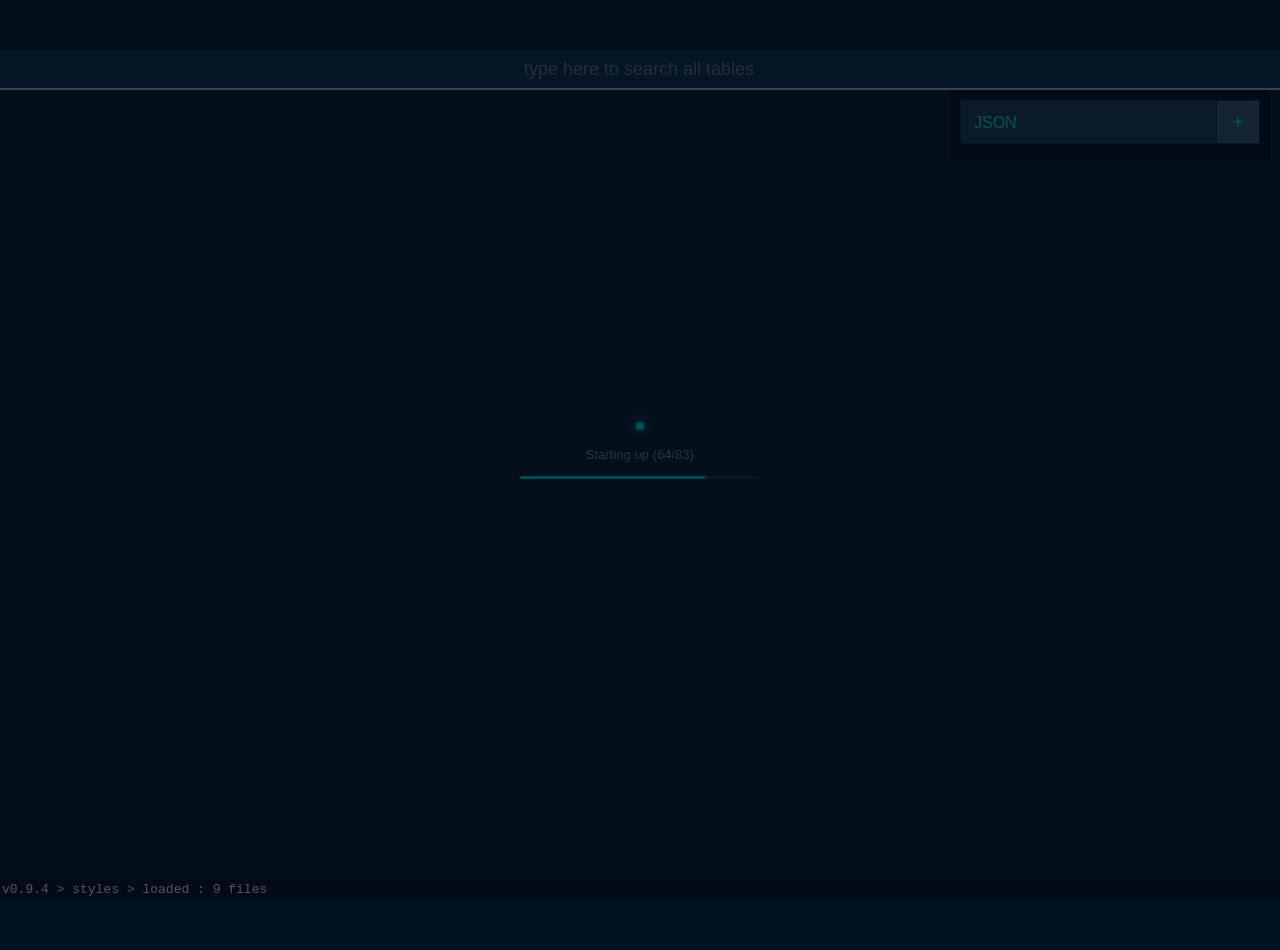
==== commit 5d7eea7b: "Add files via upload" ====
--- a/app/klik/infrastructure_monitor.html
+++ b/app/klik/infrastructure_monitor.html
@@ -3,7 +3,32 @@
 <head>
 <meta charset='utf-8'>
 <link rel='stylesheet' href='../../lib/klik_app.css' >
+<style>
+  #klik_loading_overlay {
+    position: fixed; inset: 0; z-index: 99999;
+    display: flex; align-items: center; justify-content: center;
+    background: #0b1212;
+    transition: opacity 0.25s ease;
+  }
+  #klik_loading_overlay.klik_loading_hidden { opacity: 0; pointer-events: none; }
+  .klik_loading_panel { width: 240px; text-align: center; }
+  .klik_loading_led {
+    width: 8px; height: 8px; border-radius: 50%;
+    background: #00e6c3; margin: 0 auto 18px;
+    box-shadow: 0 0 10px #00e6c3;
+    animation: klik_loading_pulse 1.4s ease-in-out infinite;
+  }
+  @keyframes klik_loading_pulse { 0%,100%{opacity:1;} 50%{opacity:0.3;} }
+  .klik_loading_label {
+    font-family: -apple-system, "Helvetica Neue", Arial, sans-serif;
+    font-size: 12.5px; letter-spacing: 0.02em; color: #7c9291;
+    margin-bottom: 14px;
+  }
+  .klik_loading_track { height: 3px; width: 100%; background: #1d2b2a; border-radius: 2px; overflow: hidden; }
+  .klik_loading_bar { height: 100%; width: 4%; background: #00e6c3; transition: width 0.2s ease; }
+</style>
 <script type='text/javascript' src='../../lib/klik_app.js'></script>
+<script type='text/javascript' src='../../lib/klik_loading.js'></script>
 <script type='text/javascript'>
 
 const BATTERY_LEVEL_HIGH = 90; // higher than this value will be solid green
@@ -1398,6 +1423,13 @@
 </head>
 
 <body class="klik_app theme_klik">
+<div id="klik_loading_overlay" class="klik_loading_overlay">
+  <div class="klik_loading_panel">
+    <div class="klik_loading_led"></div>
+    <div class="klik_loading_label" id="klik_loading_label">Starting up</div>
+    <div class="klik_loading_track"><div class="klik_loading_bar" id="klik_loading_bar"></div></div>
+  </div>
+</div>
     <input type="text" id='klik_search' onkeyup="klik_table_search_all()" placeholder="type here to search all tables">
     
     <div style="padding-top:30;">
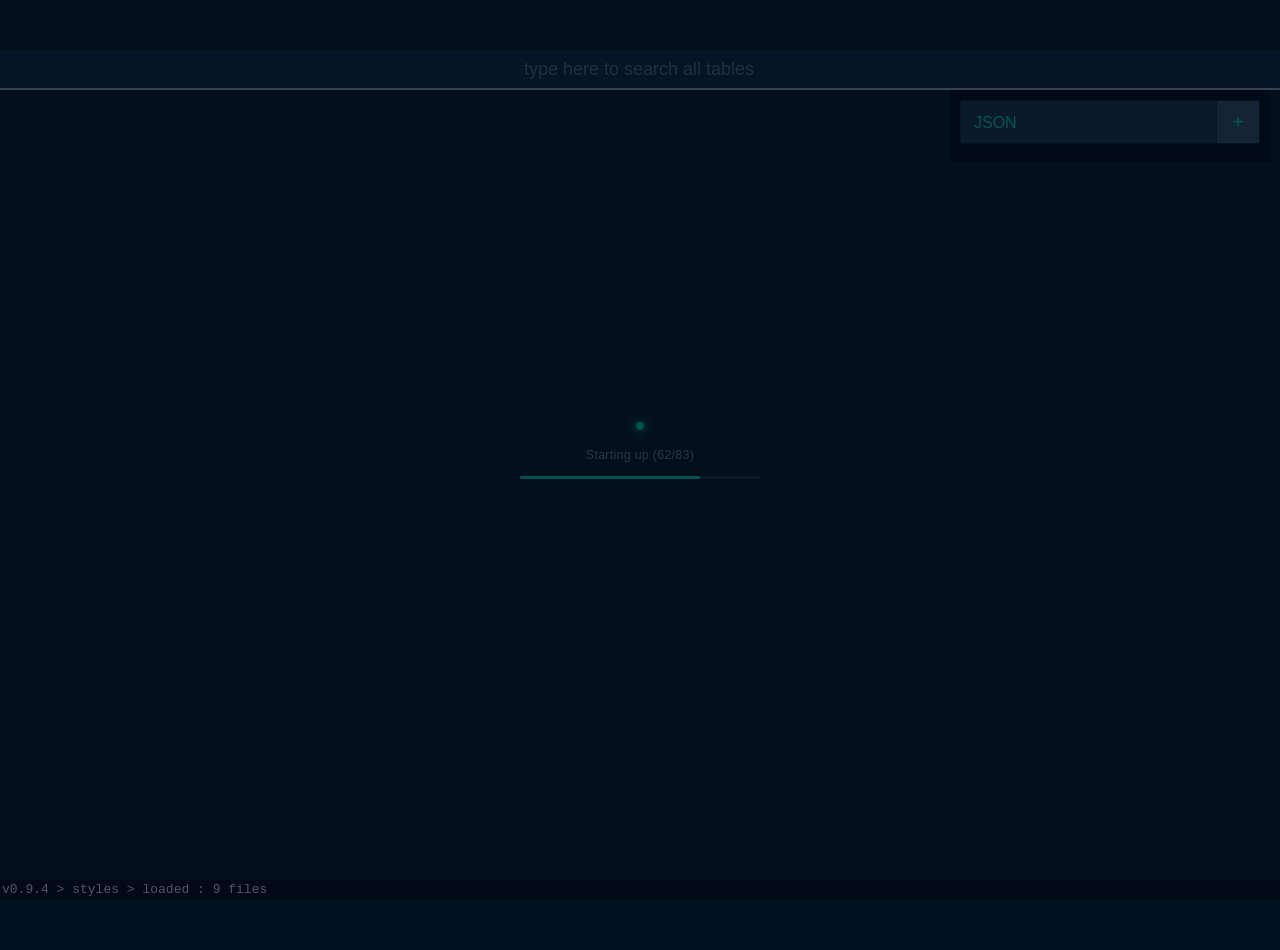
==== commit 7e049e3b: "Add files via upload" ====
--- a/app/klik/infrastructure_monitor.html
+++ b/app/klik/infrastructure_monitor.html
@@ -26,6 +26,17 @@
   }
   .klik_loading_track { height: 3px; width: 100%; background: #1d2b2a; border-radius: 2px; overflow: hidden; }
   .klik_loading_bar { height: 100%; width: 4%; background: #00e6c3; transition: width 0.2s ease; }
+
+  /* solid strip behind the iPad's status bar (clock/wifi/battery) —
+     without this, the toolbar's translucent background lets scrolling
+     content show through that strip */
+  #klik_status_bar_patch {
+    position: fixed; top: 0; left: 0; right: 0;
+    height: env(safe-area-inset-top);
+    background: #000;
+    z-index: 999999;
+    pointer-events: none;
+  }
 </style>
 <script type='text/javascript' src='../../lib/klik_app.js'></script>
 <script type='text/javascript' src='../../lib/klik_loading.js'></script>
@@ -1423,6 +1434,7 @@
 </head>
 
 <body class="klik_app theme_klik">
+<div id="klik_status_bar_patch"></div>
 <div id="klik_loading_overlay" class="klik_loading_overlay">
   <div class="klik_loading_panel">
     <div class="klik_loading_led"></div>
